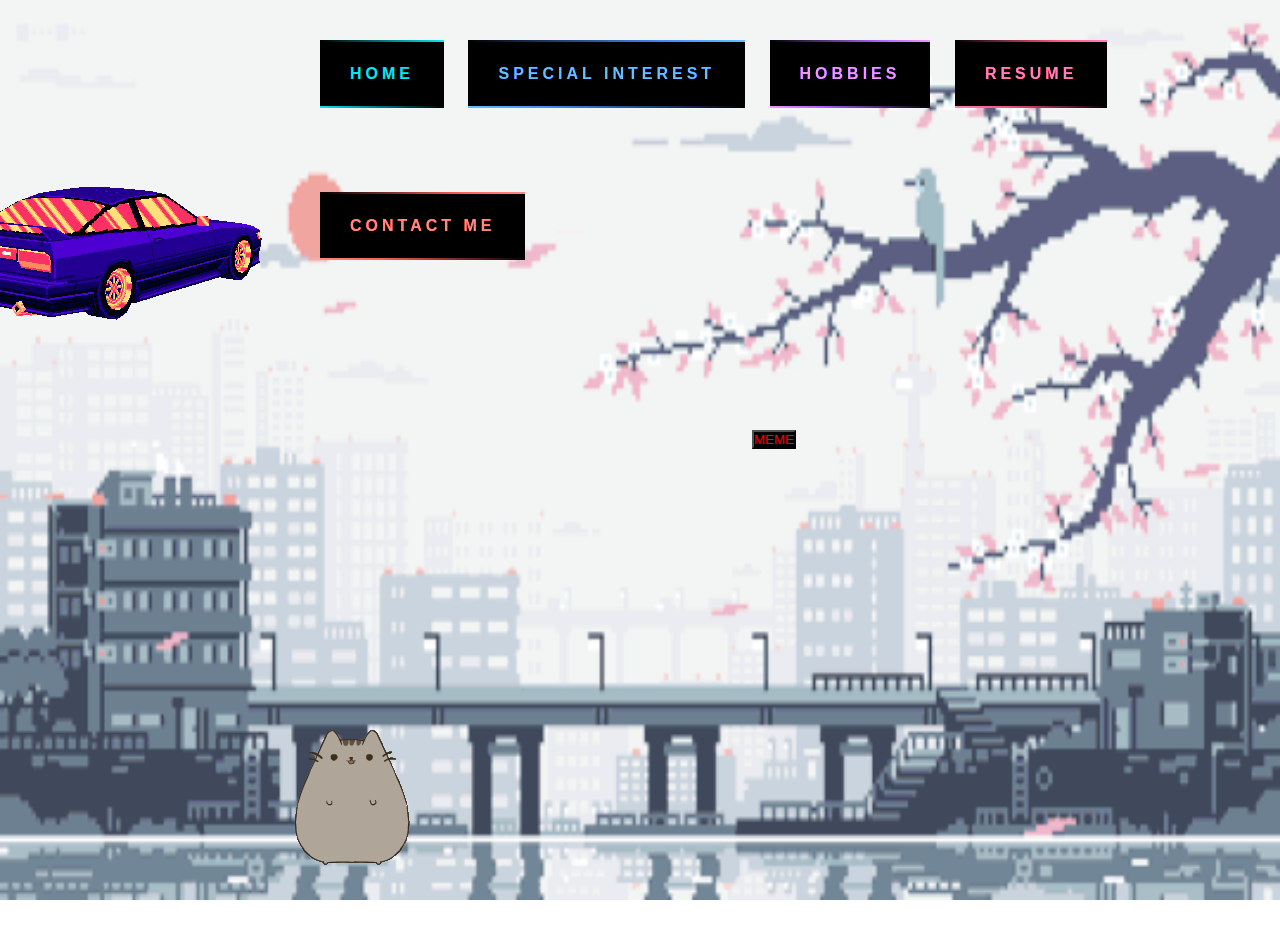
==== index.html @ 6596bfe8 "Add files via upload" ====
<html>
<title>Index.html</title>
<script src="website.js"></script>
<link rel="stylesheet" href="web css.css"/>
<body id="bimg">
	<a href="#" onclick="window.location.href='index.html';">
        <span></span>
        <span></span>
        <span></span>
        <span></span>
        Home
    </a>
   <a href="#" onclick="window.location.href='Special Interest.html';">
        <span></span>
        <span></span>
        <span></span>
        <span></span>
        Special Interest
    </a>
    <a href="#" onclick="window.location.href='Hobbies.html';">
        <span></span>
        <span></span>
        <span></span>
        <span></span>
       Hobbies
    </a>
	<a href="#" onclick="window.location.href='Resume.html';">
        <span></span>
        <span></span>
        <span></span>
        <span></span>
       Resume
    </a>
	<a href="#" onclick="window.location.href='Contact Me.html';">
        <span></span>
        <span></span>
        <span></span>
        <span></span>
       Contact Me
    </a>
	
<div id="header">
<audio id="mememusic"><source src="MEME.mp3" type="audio/mpeg"> </audio>
<button  id="memebutt" type="button"onclick="Memebutt()" value="Play">MEME</button>
<input id="reset" type="button" onClick="history.go(0)" value="STOP" style="display:none">

	<div id="memegifs" style="display:none">
		<img id="gif1" src="source1.gif"><img id="gif3" src="source3.gif"><img id="gif5" src="source5.gif"></br>
		<img id="gif2" src="source2.gif"><img id="gif4" src="source4.gif"><img id="gif6" src="source6.gif">
	</div>
	
	
</div>
<div><img id="nekodance" src="nekodance.gif" type="button" onclick="window.location.href='https://www.w3schools.com/'"></div>
<div><img id="pikachu" src="pikachu.gif" type="button" onclick="window.location.href='https://www.pokemon.com/us/'"></div>
<div><img id="gtr" src="gtr.gif" type="button" onclick="window.location.href='https://www.funimation.com/shows/initial-d/'"></div>


</section>
</body>
	</html>
---- web css.css ----
*{
    margin: 0;
    padding: 0;
    box-sizing: border-box;
}
body{
    position:absolute;
	left:25%;
    justify-content: center;
    align-items: center;
	font-family: 'Raleway', sans-serif;
    font-weight: bold;


	background-repeat: no-repeat;
	background-size:100% 100%;
	
	

}
#resume{
	background-image: url('vaporwave.gif');
	background-repeat: no-repeat;
	font-size:13px;
	border:5px solid black;
	text-align:center;
	background-size:100% 100%;
	
}
#bimg {
		background-image: url('tokyo.gif');
}
#bimg2 {
		background-image: url('vaporwave3.gif');
}
#bimg3 {
		background-image: url('vaporwave4.gif');
}
#bimg4 {
		background-image: url('vaporwave5.gif');
}
#bimg5 {
		background-image: url('neontokyo.gif');
}
a{
	background-color:black;
    position: relative;
    display: inline-block;
    padding: 25px 30px;
    margin: 40px 0;
    color: #03e9f4;
    text-decoration: none;
    text-transform: uppercase;
    transition: 0.5s;
    letter-spacing: 4px;
    overflow: hidden;
    margin-right: 20px;
   
}
a:hover{
    background: #03e9f4;
    color: #050801;
    box-shadow: 0 0 5px #03e9f4,
                0 0 25px #03e9f4,
                0 0 50px #03e9f4,
                0 0 200px #03e9f4;
     -webkit-box-reflect:below 1px linear-gradient(transparent, #0005);
}

a:nth-child(2){
    filter: hue-rotate(45deg);
}
a:nth-child(3){
    filter: hue-rotate(90deg);
}
a:nth-child(4){
    filter: hue-rotate(160deg);
}
a:nth-child(5){
    filter: hue-rotate(180deg);
}
a:nth-child(6){
    filter: hue-rotate(225deg);
}
a span{
    position: absolute;
    display: block;
}
a span:nth-child(1){
    top: 0;
    left: 0;
    width: 100%;
    height: 2px;
    background: linear-gradient(90deg,transparent,#03e9f4);
    animation: animate1 1s linear infinite;
}
@keyframes animate1{
    0%{
        left: -100%;
    }
    50%,100%{
        left: 100%;
    }
}
a span:nth-child(2){
    top: -100%;
    right: 0;
    width: 2px;
    height: 100%;
    background: linear-gradient(180deg,transparent,#03e9f4);
    animation: animate2 1s linear infinite;
    animation-delay: 0.25s;
}
@keyframes animate2{
    0%{
        top: -100%;
    }
    50%,100%{
        top: 100%;
    }
}
a span:nth-child(3){
    bottom: 0;
    right: 0;
    width: 100%;
    height: 2px;
    background: linear-gradient(270deg,transparent,#03e9f4);
    animation: animate3 1s linear infinite;
    animation-delay: 0.50s;
}
@keyframes animate3{
    0%{
        right: -100%;
    }
    50%,100%{
        right: 100%;
    }
}


a span:nth-child(4){
    bottom: -100%;
    left: 0;
    width: 2px;
    height: 100%;
    background: linear-gradient(360deg,transparent,#03e9f4);
    animation: animate4 1s linear infinite;
    animation-delay: 0.75s;
}
@keyframes animate4{
    0%{
        bottom: -100%;
    }
    50%,100%{
        bottom: 100%;
    }
}

a span:nth-child(5){
    bottom: -100%;
    left: 0;
    width: 2px;
    height: 100%;
    background: linear-gradient(360deg,transparent,#03e9f4);
    animation: animate4 1s linear infinite;
    animation-delay: 1s;
}
@keyframes animate4{
    0%{
        bottom: -100%;
    }
    50%,100%{
        bottom: 100%;
    }
}
a span:nth-child(6){
    bottom: -100%;
    left: 0;
    width: 2px;
    height: 100%;
    background: linear-gradient(360deg,transparent,#03e9f4);
    animation: animate4 1s linear infinite;
    animation-delay: 1.25s;
}
@keyframes animate4{
    0%{
        bottom: -100%;
    }
    50%,100%{
        bottom: 100%;
    }
}
#gif1
{
	height:300px;
	width:300px;
	padding:10px;
	
}
#gif2
{
	height:300px;
	width:300px;
	padding:10px;
	margin-top:80px;
	
}
#gif3
{
	height:300px;
	width:300px;
	padding:10px;
	position: absolute; 
	right: 0%;

}
#gif4
{
	height:300px;
	width:300px;
	padding:10px;
	position: absolute; 
	right: 0%;
	margin-top:80px;
}
#gif5
{
	height:270px;
	width:300px;
	padding:10px;
	position: absolute; 
	left:40%;



}
#gif6
{
	height:300px;
	width:300px;
	padding:10px;
	position: absolute; 
	left:40%;
	margin-top:80px;
}
#memebutt
{
	position:absolute;
	left:45%;
	color:red;
	margin-top:130px;
	background-color:black;
}
#reset
{
	position:absolute;
	left:38%;
	color:red;
	margin-top:10px;
	background-color:black;
}
form{
	background-image: url('vaporwave2.gif');
	background-repeat: no-repeat;
	background-size:100% 100%;
	width:50%;
	margin-top:100px;
	height:500px;
	border:5px solid white;
}
#formtext {
	position:relative;
	text-align:center;
	margin-left: 225px;
	font-size:16px;
	
}
#tgaming{
	position:absolute;
	background-color:lightblue;
	padding: 8px;
	font-style:italic;
	right:400px;
	margin-top:-200px;
	font-size:20px;
	margin-right:-20%;
	margin-top:-20%;
}
#tMusic{
	background-color:white;
	padding: 8px;
	margin-top:30px;
	font-weight:bold;
	font-size:20px;
	margin-left:20%;
}
#tdata, #theader {
  border: 5px solid blue;
  text-align: left;
  padding: 8px;
}


#trow {
  background-color: green;
}


#graphbackround{
	background-color:blue;
	
}
.centertext
{
	text-align:center;
	border:5px solid black;
	font-size:20px;
	
}

.box {
  width: 100%;
  background-color: #ddd;
}

.skills {
  text-align: right;
  padding-top: 10px;
  padding-bottom: 10px;
  color: white;
}

.gaming {color:black; width: 85%; background-image: url('bar1.gif');background-repeat: no-repeat;background-size:100%;}
.sleep {color:black; width: 65%; background-image: url('bar2.gif');background-repeat: no-repeat;background-size:100%;}
.work {color:black; width: 52%; background-image: url('bar3.gif');background-repeat: no-repeat;background-size:100% 100%;}
.anime {color:black; width: 95%; background-image: url('bar4.gif');background-repeat: no-repeat;background-size:100%;}

#barheader {
background-color:white;
text-align: center;
}

#tablebackground
{
	background-image: url('bar3.gif');
	background-repeat: no-repeat;
	background-size:100% 100%;
	margin-top:80px;
}
#nekodance {
	margin-top:370px;
	margin-left:-10%;
	
}
#pikachu {
	margin-top:-800px;
	margin-left:110%;
	height:200px;
	width:200px;
	
}
#gtr {
	margin-top:-770px;
	margin-left:-45%;
	
}
#hobbiesbutt{
	font-size:30px;
	color:red;
	background-color:black;
	margin-left:30%;
	margin-top:100px;
}
#interestbutt{
	font-size:30px;
	color:red;
	background-color:black;
	margin-left:30%;
	margin-top:100px;
}
#resumebutt{
	font-size:30px;
	color:red;
	background-color:black;
	margin-left:30%;
	margin-top:100px;
}
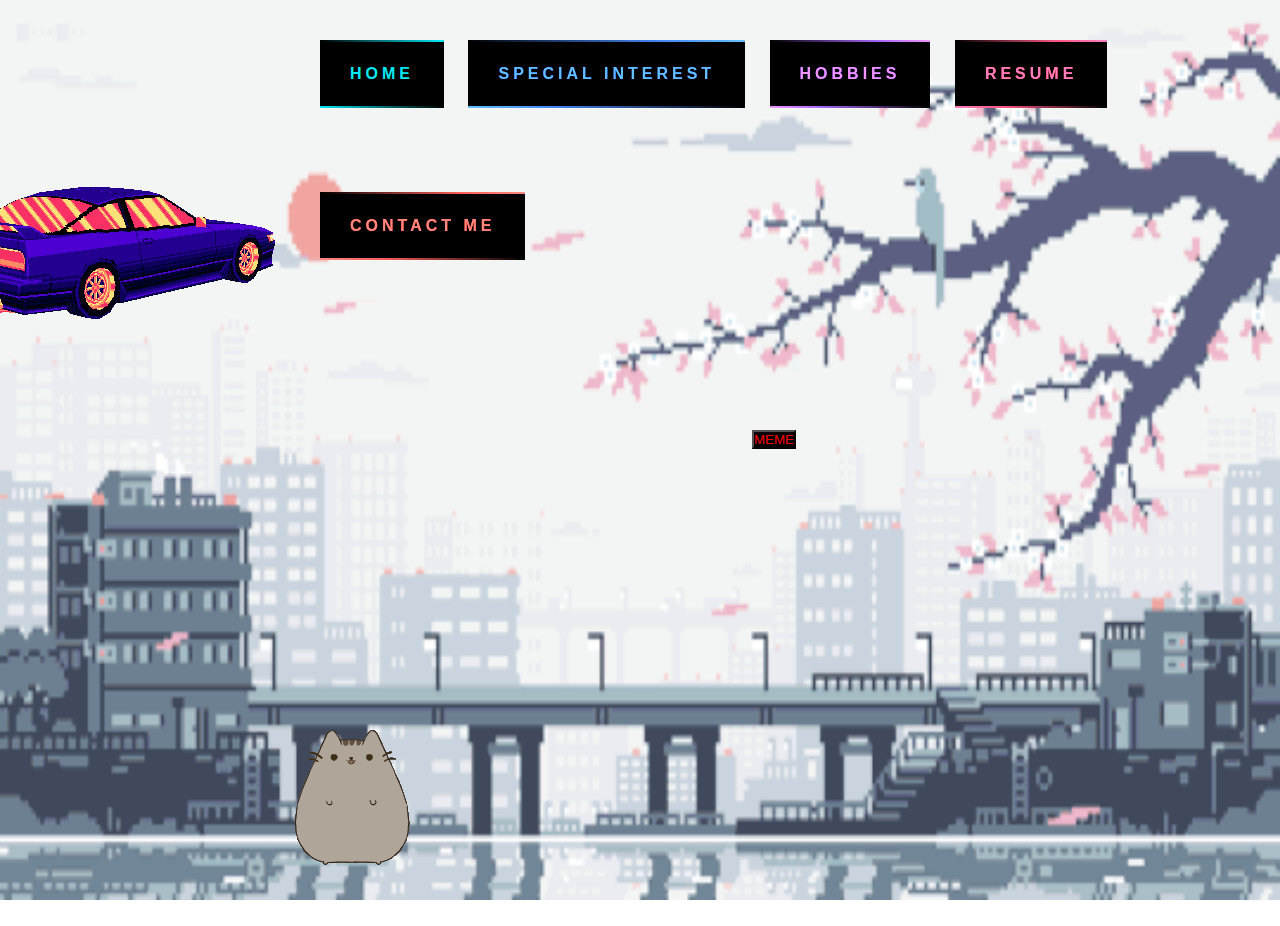
==== commit 6aed541f: "Update index.html" ====
--- a/index.html
+++ b/index.html
@@ -1,3 +1,4 @@
+<!--Shean Pasupathinesan id:991552821-->
 <html>
 <title>Index.html</title>
 <script src="website.js"></script>
@@ -58,4 +59,4 @@
 
 </section>
 </body>
-	</html>+	</html>
